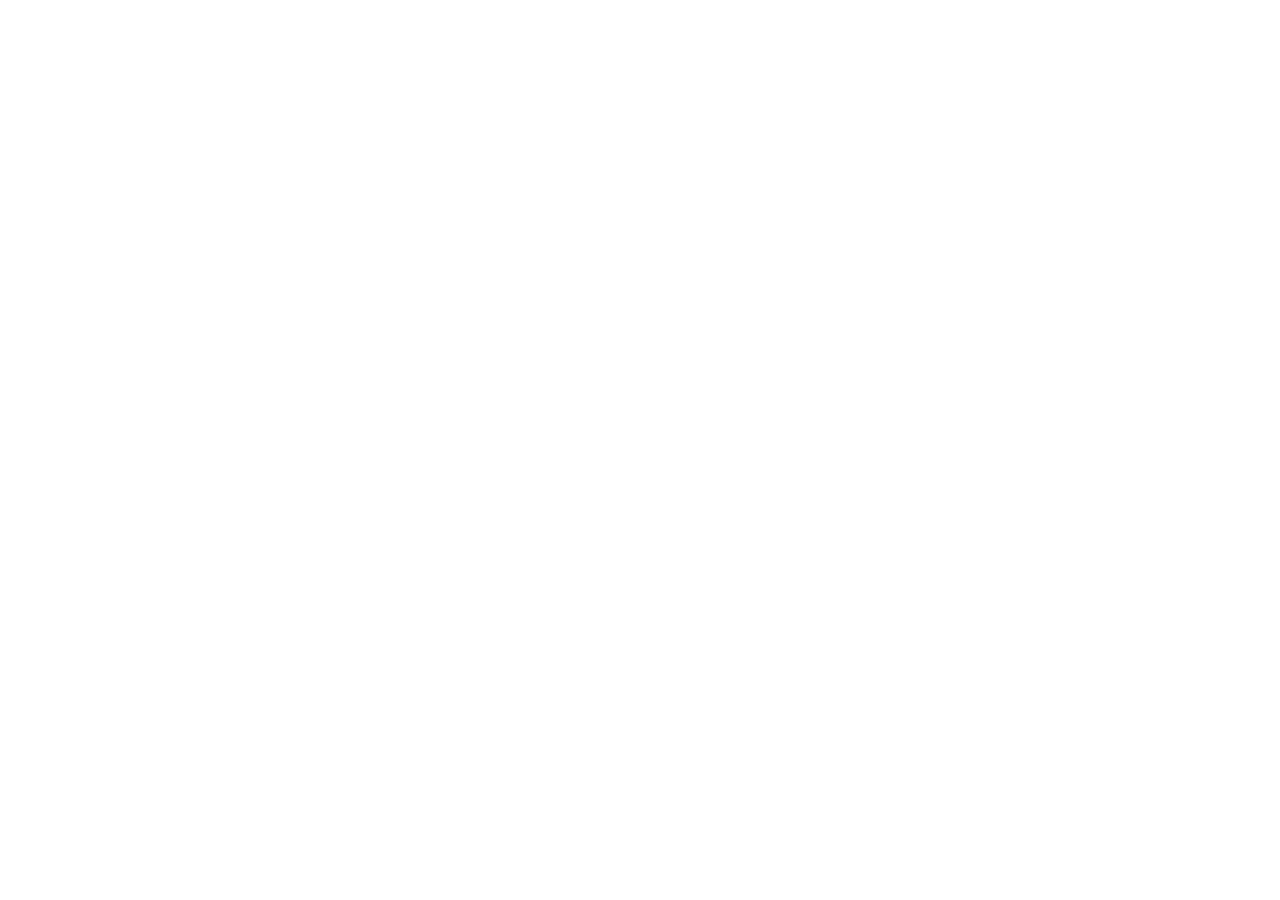
==== docs/index.html @ 332ef424 "[Deployment] Docs added" ====
<!doctype html><html lang="en"><head><meta charset="utf-8"/><link rel="icon" href="/favicon.ico"/><meta name="viewport" content="width=device-width,initial-scale=1"/><meta name="theme-color" content="#000000"/><meta name="description" content="Web site created using create-react-app"/><link rel="apple-touch-icon" href="/logo192.png"/><link rel="manifest" href="/manifest.json"/><title>Gif Expert App</title><link rel="stylesheet" href="https://cdnjs.cloudflare.com/ajax/libs/animate.css/4.1.1/animate.min.css"/><link href="/static/css/main.6ac4be06.chunk.css" rel="stylesheet"></head><body><noscript>You need to enable JavaScript to run this app.</noscript><div id="root"></div><script>!function(e){function r(r){for(var n,p,f=r[0],i=r[1],l=r[2],c=0,s=[];c<f.length;c++)p=f[c],Object.prototype.hasOwnProperty.call(o,p)&&o[p]&&s.push(o[p][0]),o[p]=0;for(n in i)Object.prototype.hasOwnProperty.call(i,n)&&(e[n]=i[n]);for(a&&a(r);s.length;)s.shift()();return u.push.apply(u,l||[]),t()}function t(){for(var e,r=0;r<u.length;r++){for(var t=u[r],n=!0,f=1;f<t.length;f++){var i=t[f];0!==o[i]&&(n=!1)}n&&(u.splice(r--,1),e=p(p.s=t[0]))}return e}var n={},o={1:0},u=[];function p(r){if(n[r])return n[r].exports;var t=n[r]={i:r,l:!1,exports:{}};return e[r].call(t.exports,t,t.exports,p),t.l=!0,t.exports}p.m=e,p.c=n,p.d=function(e,r,t){p.o(e,r)||Object.defineProperty(e,r,{enumerable:!0,get:t})},p.r=function(e){"undefined"!=typeof Symbol&&Symbol.toStringTag&&Object.defineProperty(e,Symbol.toStringTag,{value:"Module"}),Object.defineProperty(e,"__esModule",{value:!0})},p.t=function(e,r){if(1&r&&(e=p(e)),8&r)return e;if(4&r&&"object"==typeof e&&e&&e.__esModule)return e;var t=Object.create(null);if(p.r(t),Object.defineProperty(t,"default",{enumerable:!0,value:e}),2&r&&"string"!=typeof e)for(var n in e)p.d(t,n,function(r){return e[r]}.bind(null,n));return t},p.n=function(e){var r=e&&e.__esModule?function(){return e.default}:function(){return e};return p.d(r,"a",r),r},p.o=function(e,r){return Object.prototype.hasOwnProperty.call(e,r)},p.p="/";var f=this["webpackJsonpgif-expert-app"]=this["webpackJsonpgif-expert-app"]||[],i=f.push.bind(f);f.push=r,f=f.slice();for(var l=0;l<f.length;l++)r(f[l]);var a=i;t()}([])</script><script src="/static/js/2.32edf94d.chunk.js"></script><script src="/static/js/main.686aeddd.chunk.js"></script></body></html>
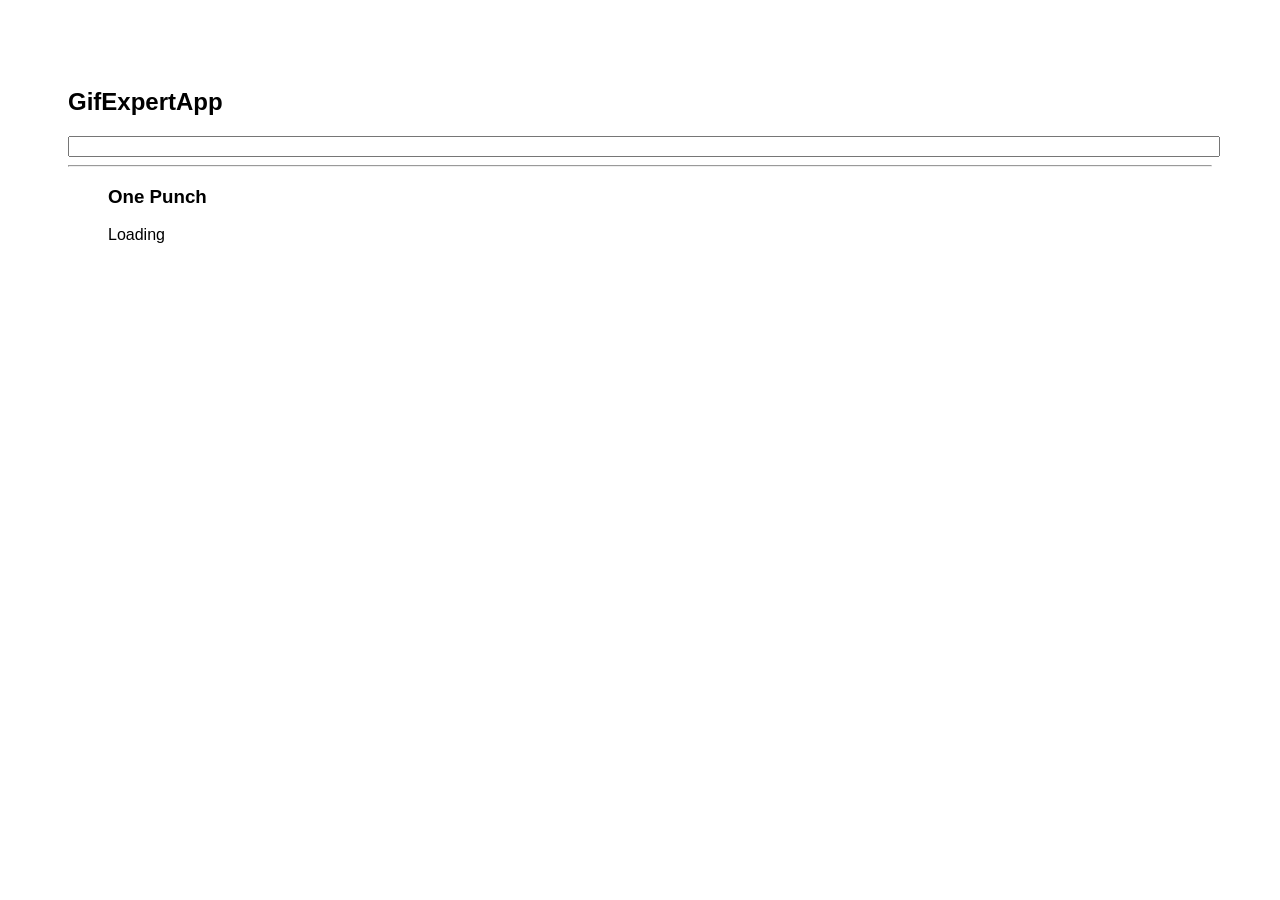
==== commit 8bee3e9f: "[Deployment] HTML Updated" ====
--- a/docs/index.html
+++ b/docs/index.html
@@ -1 +1,99 @@
-<!doctype html><html lang="en"><head><meta charset="utf-8"/><link rel="icon" href="/favicon.ico"/><meta name="viewport" content="width=device-width,initial-scale=1"/><meta name="theme-color" content="#000000"/><meta name="description" content="Web site created using create-react-app"/><link rel="apple-touch-icon" href="/logo192.png"/><link rel="manifest" href="/manifest.json"/><title>Gif Expert App</title><link rel="stylesheet" href="https://cdnjs.cloudflare.com/ajax/libs/animate.css/4.1.1/animate.min.css"/><link href="/static/css/main.6ac4be06.chunk.css" rel="stylesheet"></head><body><noscript>You need to enable JavaScript to run this app.</noscript><div id="root"></div><script>!function(e){function r(r){for(var n,p,f=r[0],i=r[1],l=r[2],c=0,s=[];c<f.length;c++)p=f[c],Object.prototype.hasOwnProperty.call(o,p)&&o[p]&&s.push(o[p][0]),o[p]=0;for(n in i)Object.prototype.hasOwnProperty.call(i,n)&&(e[n]=i[n]);for(a&&a(r);s.length;)s.shift()();return u.push.apply(u,l||[]),t()}function t(){for(var e,r=0;r<u.length;r++){for(var t=u[r],n=!0,f=1;f<t.length;f++){var i=t[f];0!==o[i]&&(n=!1)}n&&(u.splice(r--,1),e=p(p.s=t[0]))}return e}var n={},o={1:0},u=[];function p(r){if(n[r])return n[r].exports;var t=n[r]={i:r,l:!1,exports:{}};return e[r].call(t.exports,t,t.exports,p),t.l=!0,t.exports}p.m=e,p.c=n,p.d=function(e,r,t){p.o(e,r)||Object.defineProperty(e,r,{enumerable:!0,get:t})},p.r=function(e){"undefined"!=typeof Symbol&&Symbol.toStringTag&&Object.defineProperty(e,Symbol.toStringTag,{value:"Module"}),Object.defineProperty(e,"__esModule",{value:!0})},p.t=function(e,r){if(1&r&&(e=p(e)),8&r)return e;if(4&r&&"object"==typeof e&&e&&e.__esModule)return e;var t=Object.create(null);if(p.r(t),Object.defineProperty(t,"default",{enumerable:!0,value:e}),2&r&&"string"!=typeof e)for(var n in e)p.d(t,n,function(r){return e[r]}.bind(null,n));return t},p.n=function(e){var r=e&&e.__esModule?function(){return e.default}:function(){return e};return p.d(r,"a",r),r},p.o=function(e,r){return Object.prototype.hasOwnProperty.call(e,r)},p.p="/";var f=this["webpackJsonpgif-expert-app"]=this["webpackJsonpgif-expert-app"]||[],i=f.push.bind(f);f.push=r,f=f.slice();for(var l=0;l<f.length;l++)r(f[l]);var a=i;t()}([])</script><script src="/static/js/2.32edf94d.chunk.js"></script><script src="/static/js/main.686aeddd.chunk.js"></script></body></html>+<!doctype html>
+<html lang="en">
+
+<head>
+    <meta charset="utf-8" />
+    <link rel="icon" href="./favicon.ico" />
+    <meta name="viewport" content="width=device-width,initial-scale=1" />
+    <meta name="theme-color" content="#000000" />
+    <meta name="description" content="Web site created using create-react-app" />
+    <link rel="apple-touch-icon" href="./logo192.png" />
+    <link rel="manifest" href="./manifest.json" />
+    <title>Gif Expert App</title>
+    <link rel="stylesheet" href="https://cdnjs.cloudflare.com/ajax/libs/animate.css/4.1.1/animate.min.css" />
+    <link href="./static/css/main.6ac4be06.chunk.css" rel="stylesheet">
+</head>
+
+<body><noscript>You need to enable JavaScript to run this app.</noscript>
+    <div id="root"></div>
+    <script>
+        ! function (e) {
+            function r(r) {
+                for (var n, p, f = r[0], i = r[1], l = r[2], c = 0, s = []; c < f.length; c++) p = f[c], Object
+                    .prototype.hasOwnProperty.call(o, p) && o[p] && s.push(o[p][0]), o[p] = 0;
+                for (n in i) Object.prototype.hasOwnProperty.call(i, n) && (e[n] = i[n]);
+                for (a && a(r); s.length;) s.shift()();
+                return u.push.apply(u, l || []), t()
+            }
+
+            function t() {
+                for (var e, r = 0; r < u.length; r++) {
+                    for (var t = u[r], n = !0, f = 1; f < t.length; f++) {
+                        var i = t[f];
+                        0 !== o[i] && (n = !1)
+                    }
+                    n && (u.splice(r--, 1), e = p(p.s = t[0]))
+                }
+                return e
+            }
+            var n = {},
+                o = {
+                    1: 0
+                },
+                u = [];
+
+            function p(r) {
+                if (n[r]) return n[r].exports;
+                var t = n[r] = {
+                    i: r,
+                    l: !1,
+                    exports: {}
+                };
+                return e[r].call(t.exports, t, t.exports, p), t.l = !0, t.exports
+            }
+            p.m = e, p.c = n, p.d = function (e, r, t) {
+                p.o(e, r) || Object.defineProperty(e, r, {
+                    enumerable: !0,
+                    get: t
+                })
+            }, p.r = function (e) {
+                "undefined" != typeof Symbol && Symbol.toStringTag && Object.defineProperty(e, Symbol.toStringTag, {
+                    value: "Module"
+                }), Object.defineProperty(e, "__esModule", {
+                    value: !0
+                })
+            }, p.t = function (e, r) {
+                if (1 & r && (e = p(e)), 8 & r) return e;
+                if (4 & r && "object" == typeof e && e && e.__esModule) return e;
+                var t = Object.create(null);
+                if (p.r(t), Object.defineProperty(t, "default", {
+                        enumerable: !0,
+                        value: e
+                    }), 2 & r && "string" != typeof e)
+                    for (var n in e) p.d(t, n, function (r) {
+                        return e[r]
+                    }.bind(null, n));
+                return t
+            }, p.n = function (e) {
+                var r = e && e.__esModule ? function () {
+                    return e.default
+                } : function () {
+                    return e
+                };
+                return p.d(r, "a", r), r
+            }, p.o = function (e, r) {
+                return Object.prototype.hasOwnProperty.call(e, r)
+            }, p.p = "/";
+            var f = this["webpackJsonpgif-expert-app"] = this["webpackJsonpgif-expert-app"] || [],
+                i = f.push.bind(f);
+            f.push = r, f = f.slice();
+            for (var l = 0; l < f.length; l++) r(f[l]);
+            var a = i;
+            t()
+        }([])
+    </script>
+    <script src="./static/js/2.32edf94d.chunk.js"></script>
+    <script src="./static/js/main.686aeddd.chunk.js"></script>
+</body>
+
+</html>
--- a/docs/static/css/main.6ac4be06.chunk.css
+++ b/docs/static/css/main.6ac4be06.chunk.css
@@ -0,0 +1,2 @@
+*{font-family:Verdana,Geneva,Tahoma,sans-serif}body{padding:60px}input{width:100%;font:1.2rem;color:grey}.card-grid{display:flex;flex-direction:row;flex-wrap:wrap}.card{align-content:center;border:1px solid grey;border-radius:6px;margin-bottom:10px;margin-right:10px;overflow:hidden}.card p{padding:5px;text-align:center}.card img{max-height:170px}
+/*# sourceMappingURL=main.6ac4be06.chunk.css.map */
